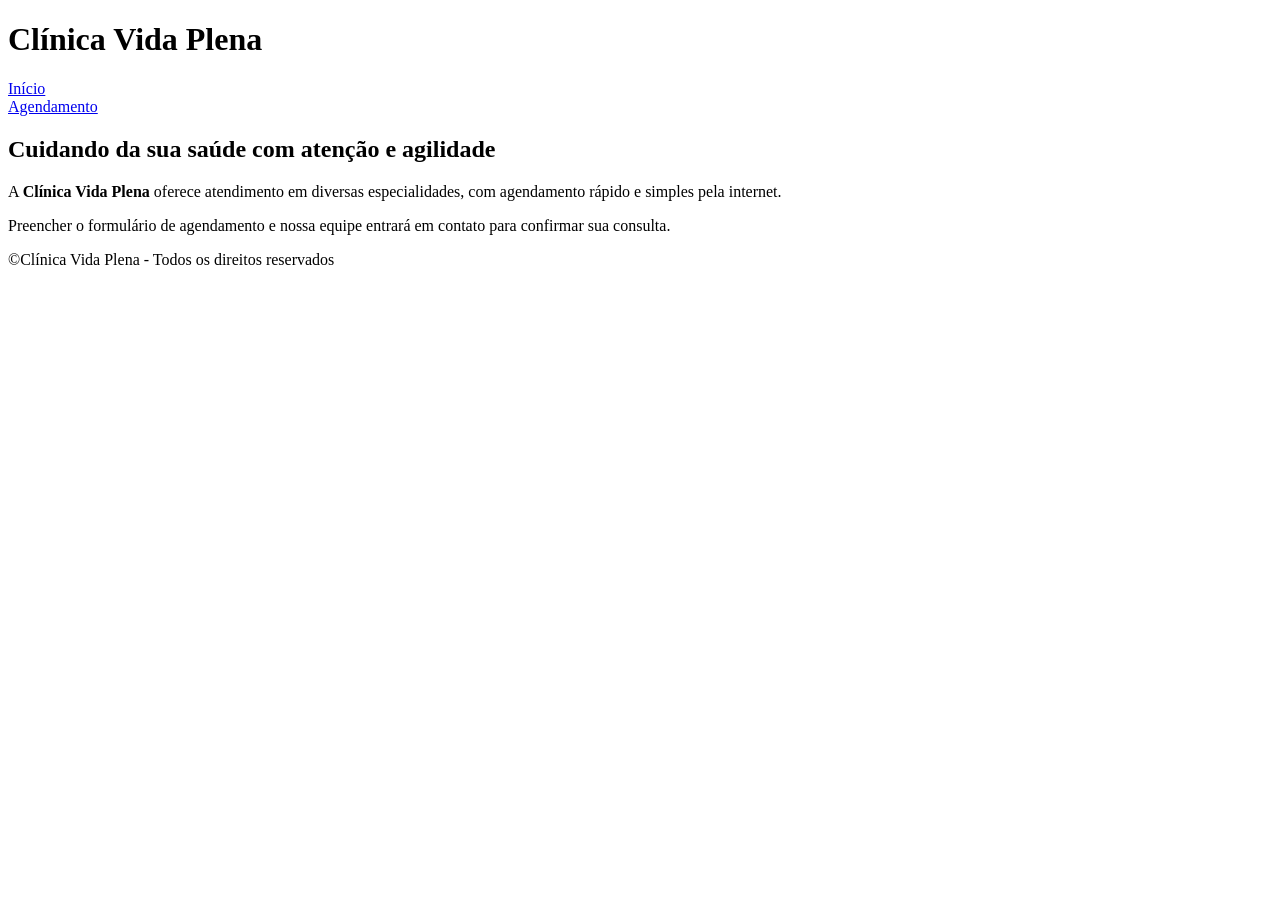
==== index.html @ 2520e78b "Cópia do projeto Clínica Vida Plena" ====
<!DOCTYPE html>
<html lang="pt-BR">
<head>
    <meta charset="UTF-8">
    <meta name="viewport" content="width=device-width, initial-scale=1.0">
    <title>Clínica Vida Plena</title>
</head>
<body>
    <header>
        <h1>Clínica Vida Plena</h1>
        <nav>
            <a href="index.html">Início</a><br>
            <a href="agendamento.html">Agendamento</a>
        </nav>
    </header>
    <main>
        <h2>Cuidando da sua saúde com atenção e agilidade</h2>
        <p>
            A <strong>Clínica Vida Plena</strong> oferece atendimento em 
            diversas especialidades, com agendamento rápido e simples pela
            internet.
        </p>
        <p>
            Preencher o formulário de agendamento e nossa equipe entrará
            em contato para confirmar sua consulta.
        </p>
    </main>
    <footer>
        <p>
            &copy;Clínica Vida Plena - Todos os direitos reservados 
        </p>
    </footer>
</body>
</html>
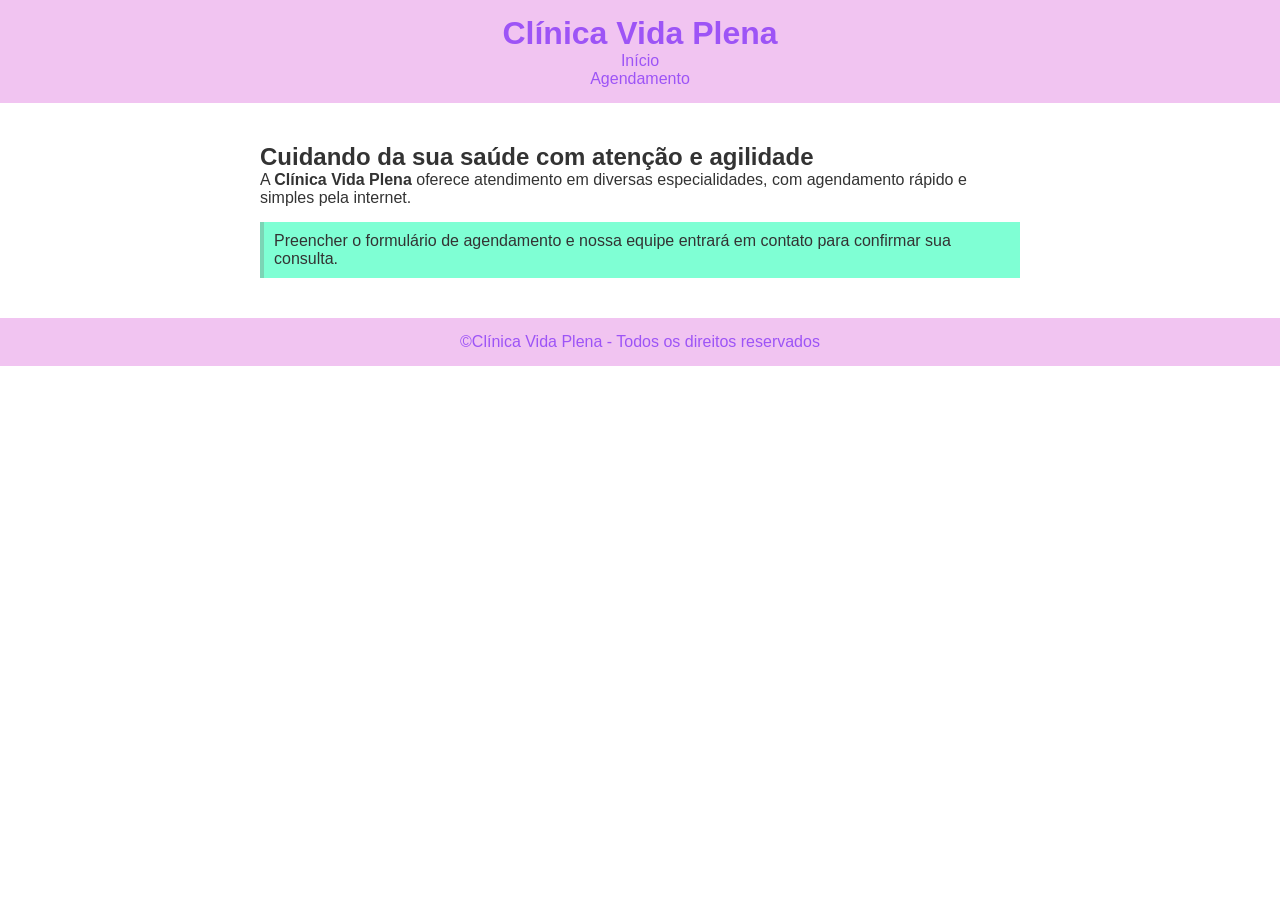
==== commit 87299a9a: "Seletor compartilhado" ====
--- a/index.html
+++ b/index.html
@@ -4,6 +4,8 @@
     <meta charset="UTF-8">
     <meta name="viewport" content="width=device-width, initial-scale=1.0">
     <title>Clínica Vida Plena</title>
+
+<link rel="stylesheet" href="style.css">
 </head>
 <body>
     <header>
@@ -20,7 +22,7 @@
             diversas especialidades, com agendamento rápido e simples pela
             internet.
         </p>
-        <p>
+        <p class="Aviso">
             Preencher o formulário de agendamento e nossa equipe entrará
             em contato para confirmar sua consulta.
         </p>
--- a/style.css
+++ b/style.css
@@ -0,0 +1,44 @@
+* {
+    margin: 0;
+    padding: 0;
+    box-sizing: border-box;
+}
+
+body {
+    font-family: Arial, sans-serif;
+    background-color: #ffffff;
+    color: #333333;
+}
+
+header, footer {
+    background-color: #f1c4f1;
+    color: #9d54f6;
+    padding: 15px;
+    text-align: center;
+}
+
+main {
+    max-width: 800px;
+    margin: 20px auto;
+    padding: 20px;
+}
+
+nav a {
+    color: #9d54f6;
+    margin: 0 10px;
+    text-decoration: none;
+}
+
+.Aviso {
+    background-color: aquamarine;
+    border-left: 4px solid #78978967;
+    padding: 10px;
+    margin-top: 15px;
+}
+
+#form-agendamento {
+    background-color: #ffffff;
+    padding: 20px;
+    border-radius: 8px;
+    box-shadow: 0 2px 5px rgba(0, 0, 0, 0.1);
+}
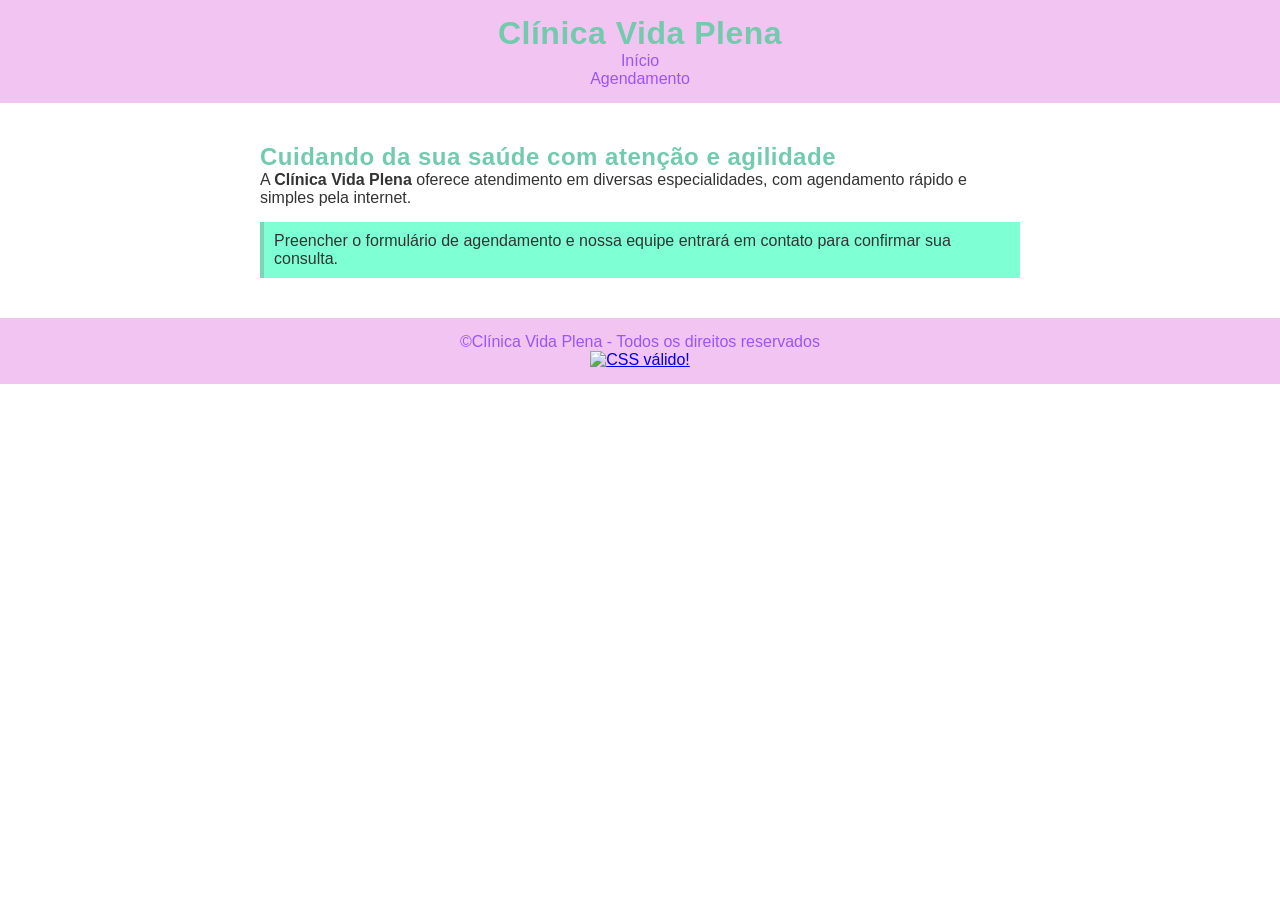
==== commit f5dd2024: "Validação W3C" ====
--- a/index.html
+++ b/index.html
@@ -31,6 +31,13 @@
         <p>
             &copy;Clínica Vida Plena - Todos os direitos reservados 
         </p>
+        <p>
+    <a href="https://jigsaw.w3.org/css-validator/check/referer">
+        <img style="border:0;width:88px;height:31px"
+            src="https://jigsaw.w3.org/css-validator/images/vcss"
+            alt="CSS válido!" />
+    </a>
+</p>
     </footer>
 </body>
 </html>
--- a/style.css
+++ b/style.css
@@ -40,5 +40,11 @@
     background-color: #ffffff;
     padding: 20px;
     border-radius: 8px;
-    box-shadow: 0 2px 5px rgba(0, 0, 0, 0.1);
+    box-shadow: 0 2px 5px rgba(107, 136, 119, 0.1);
+}
+
+h1,h2 {
+    color: rgb(114, 203, 173);
+    font-family: 'segoe UI', 'Segoe UI', Tahoma, Geneva, Verdana, sans-serif;
+    letter-spacing: 0.5px;
 }
